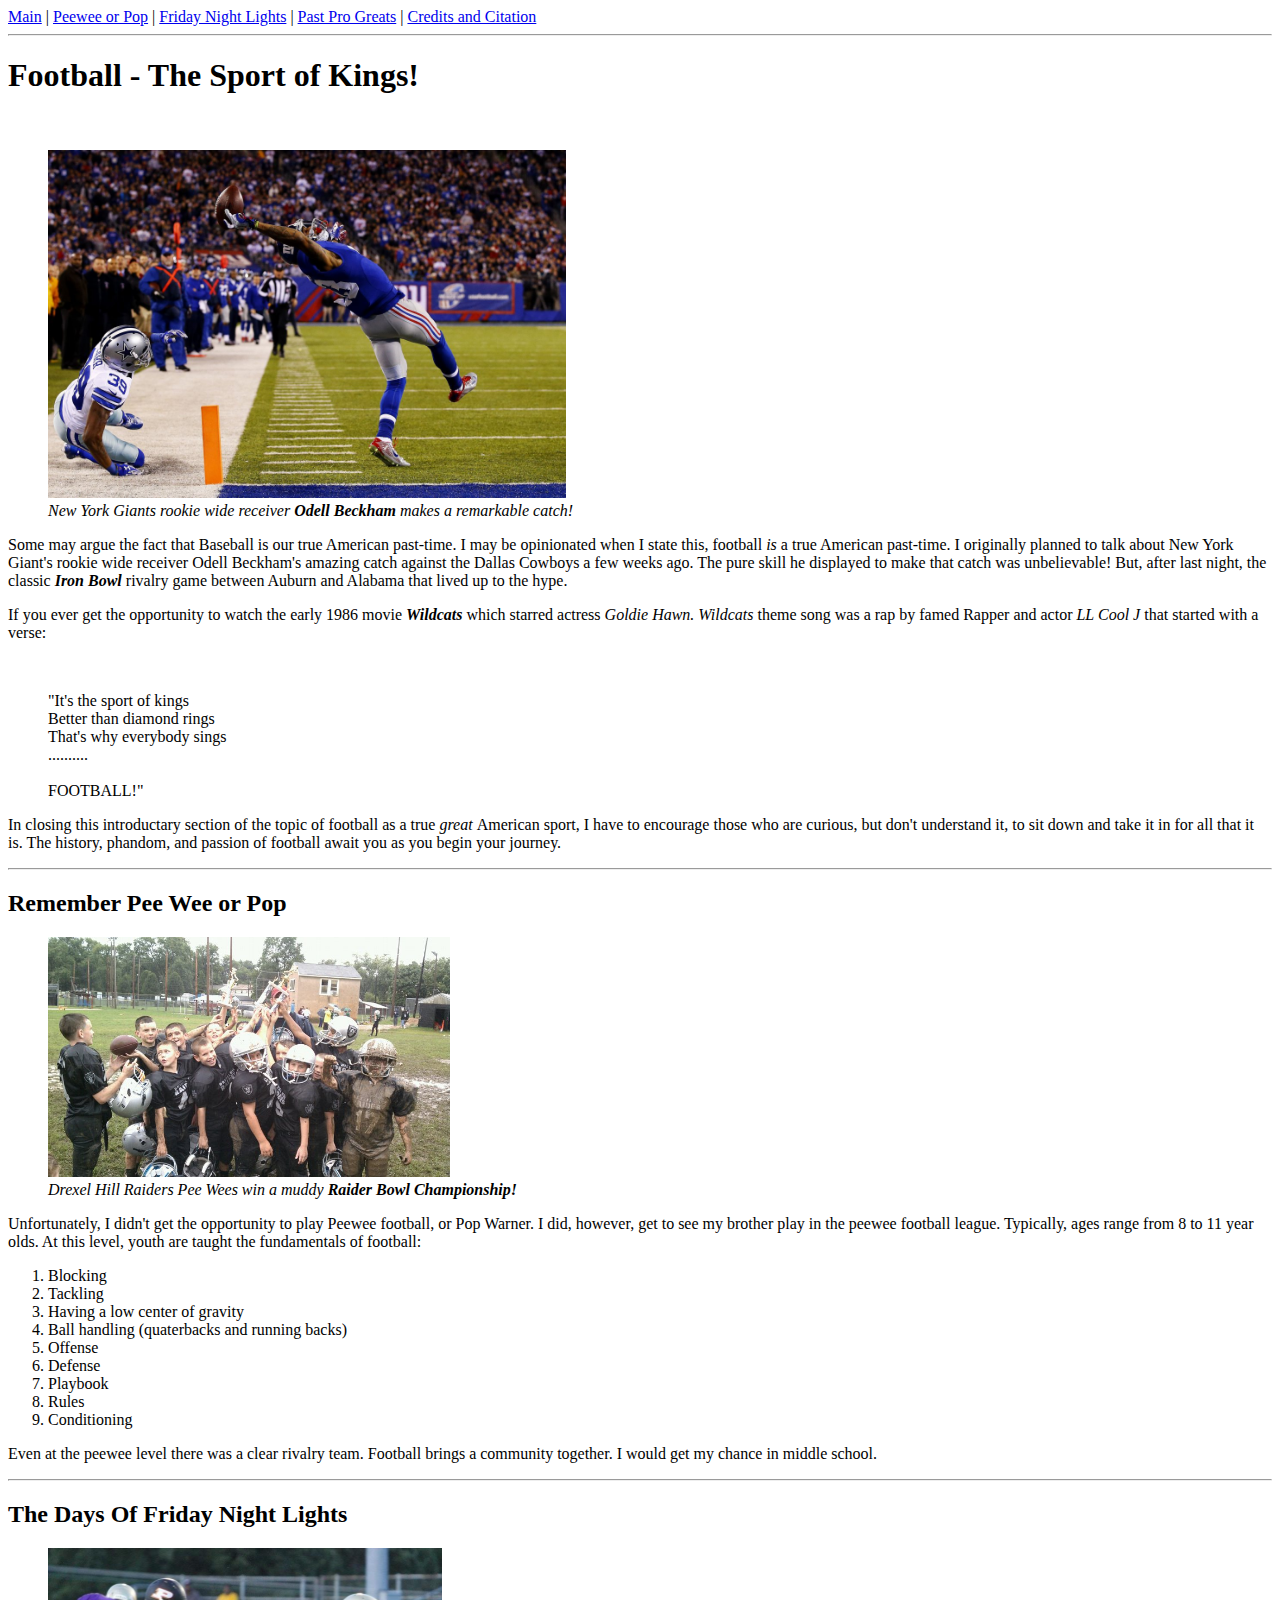
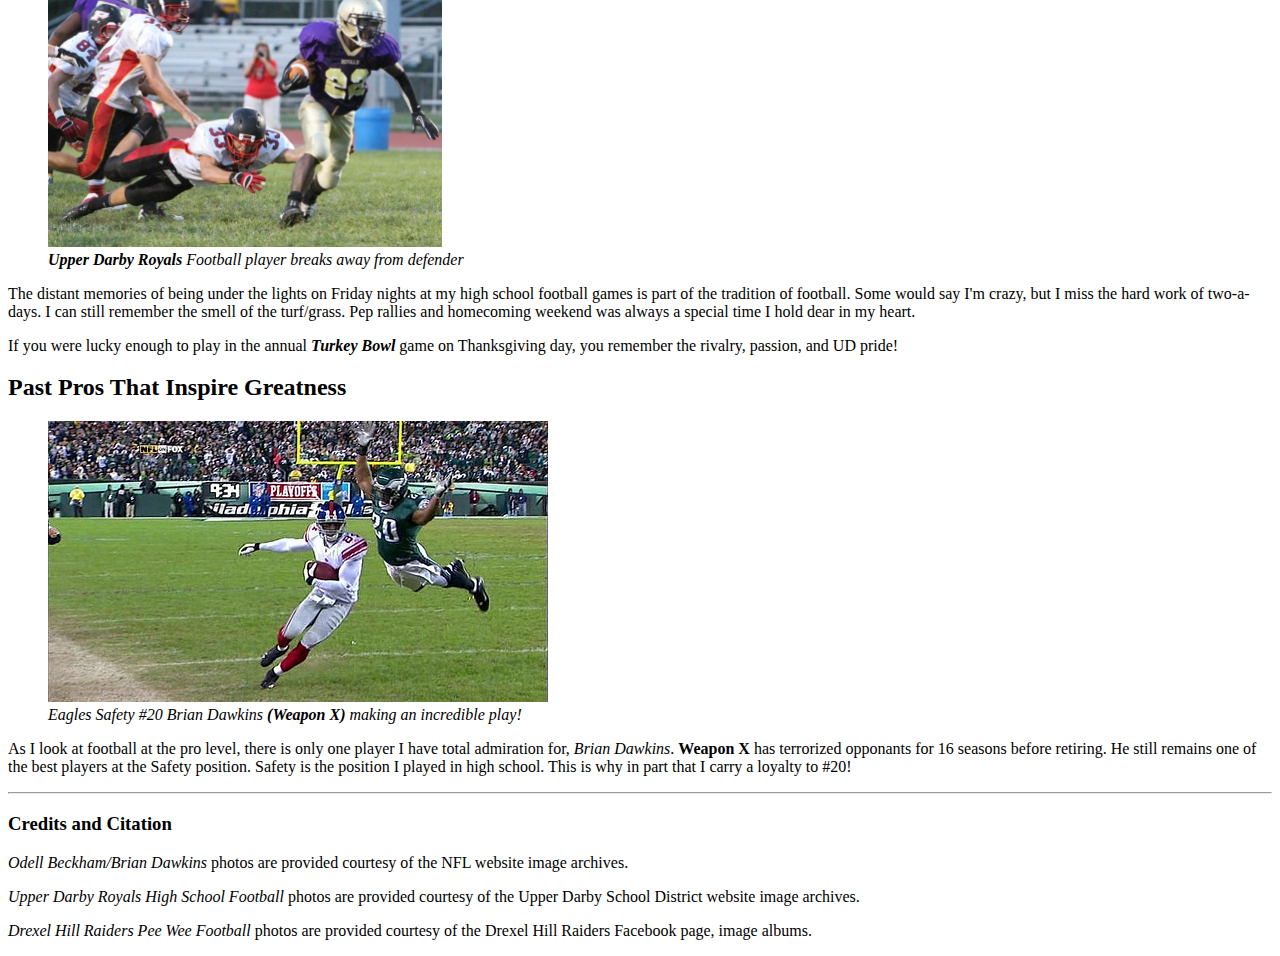
==== index.html @ 72fcc6b2 "DWS2 Week 2 Update 1" ====
<!DOCTYPE html>
<html>
<head>
    <title>Football - The Sport of Kings!</title>
    <meta></meta>
</head>
<body>
<a href="#top_main">Main</a> | <a href="#peewee">Peewee or Pop</a> | <a href="#friday">Friday Night Lights</a> | <a href="#pros">Past Pro Greats</a> | <a href="#credits">Credits and Citation</a>
<hr>
<h1 id="top_main">Football - The Sport of Kings!</h1>
<p>&nbsp;</p>
<figure>
<a href="images/nflobcatch.jpg" width="1200" height="806"><img src="images/nflobcatch.jpg" width="518" height="348" alt=""/></a>
  <figcaption align="bottom"><em>New York Giants rookie wide receiver <strong>Odell Beckham</strong> makes a remarkable catch!</em></figcaption>
</figure>
<p>Some may argue the fact that Baseball is our true American past-time. I may be opinionated when I state this, football <em>is</em> a true American past-time. I originally planned to talk about New York Giant's rookie wide receiver Odell Beckham's amazing catch against the Dallas Cowboys a few weeks ago. The pure skill he displayed to make that catch was unbelievable! But, after last night, the classic <em><strong>Iron Bowl</strong></em> rivalry game between Auburn and Alabama that lived up to the hype. </p>
    <p>If you ever get the opportunity to watch the early 1986 movie <em><strong>Wildcats </strong></em>which starred actress<em> Goldie Hawn. Wildcats </em>theme song was a rap by famed Rapper and actor <em>LL Cool J</em> that started with a verse:</p>
<p>&nbsp;</p>
</hr>

<blockquote>"It's the sport of kings<br>
Better than diamond rings<br>
That's why everybody sings<br>
..........<br>
<br>
FOOTBALL!"<br>
</blockquote>
<p>In closing this introductary section of the topic of football as a true <em>great </em>American sport, I have to encourage those who are curious, but don't understand it, to sit down and take it in for all that it is. The history, phandom, and passion of football await you as you begin your journey.</p>
<hr>
<h2>Remember Pee Wee or Pop</h2>
<p>
<figure>
<a href="images/dhrpw.jpg" width="720" height="430"><img src="images/dhrpw.jpg" width="402" height="240" alt="Drexel Hill Raiders"/></a>
<figcaption align="bottom"><em>Drexel Hill Raiders Pee Wees win a muddy <strong>Raider Bowl Championship!</strong></em></figcaption>
</figure>
<p>Unfortunately, I didn't get the opportunity to play Peewee football, or Pop Warner. I did, however, get to see my brother play in the peewee football league. Typically, ages range from 8 to 11 year olds. At this level, youth are taught the fundamentals of football:</p>
<ol>
  <li>Blocking</li>
  <li>Tackling</li>
  <li>Having a low center of gravity</li>
  <li>Ball handling (quaterbacks and running backs)</li>
  <li>Offense</li>
  <li>Defense</li>
  <li>Playbook</li>
  <li>Rules</li>
  <li>Conditioning  </li>
</ol>
<p>Even at the peewee level there was a clear rivalry team. Football brings a community together. I would get my chance in middle school.</p>
<hr>
<h2 id="friday">The Days Of Friday Night Lights</h2>
<p>
<figure><a href="images/udrhs.jpg" width="792" height="600"><img src="images/udrhs.jpg" width="394" height="299" alt="Upper Darby Royals Football"/></a>
<figcaption><em><strong>Upper Darby Royals</strong> Football player breaks away from defender</em></figcaption>
</figure></p>
<p>The distant memories of being under the lights on Friday nights at my high school football games is part of the tradition of football. Some would say I'm crazy, but I miss the hard work of two-a-days. I can still remember the smell of the turf/grass. Pep rallies and homecoming weekend was always a special time I hold dear in my heart.</p>
<p>If you were lucky enough to play in the annual <em><strong>Turkey Bowl</strong></em> game on Thanksgiving day, you remember the rivalry, passion, and UD pride!</p>
<h2 id="pros">Past Pros That Inspire Greatness</h2>
<p>
<figure><a href="images/nflgbd.jpg"><img src="images/nflgbd.jpg" width="500" height="281" alt="Philadelphia Eagles Safety Brian Dawkins"/></a>
<figcaption><em>Eagles Safety #20 Brian Dawkins <strong>(Weapon X)</strong> making an incredible play!</em></figcaption>
</figure></p>
<p>As I look at football at the pro level, there is only one player I have total admiration for, <em>Brian Dawkins</em>. <strong>Weapon X</strong> has terrorized opponants for 16 seasons before retiring. He still remains one of the best players at the Safety position. Safety is the position I played in high school. This is why in part that I carry a loyalty to #20!</p>
<hr>
<h3 id="credits">Credits and Citation</h3>
<p><em>Odell Beckham/Brian Dawkins</em> photos are provided courtesy of the NFL website image archives.</p>
<p><em>Upper Darby Royals High School Football</em> photos are provided courtesy of the Upper Darby School District website image archives.</p>
<p><em>Drexel Hill Raiders Pee Wee Football</em> photos are provided courtesy of the Drexel Hill Raiders Facebook page, image albums.</p>
</body>
</html>
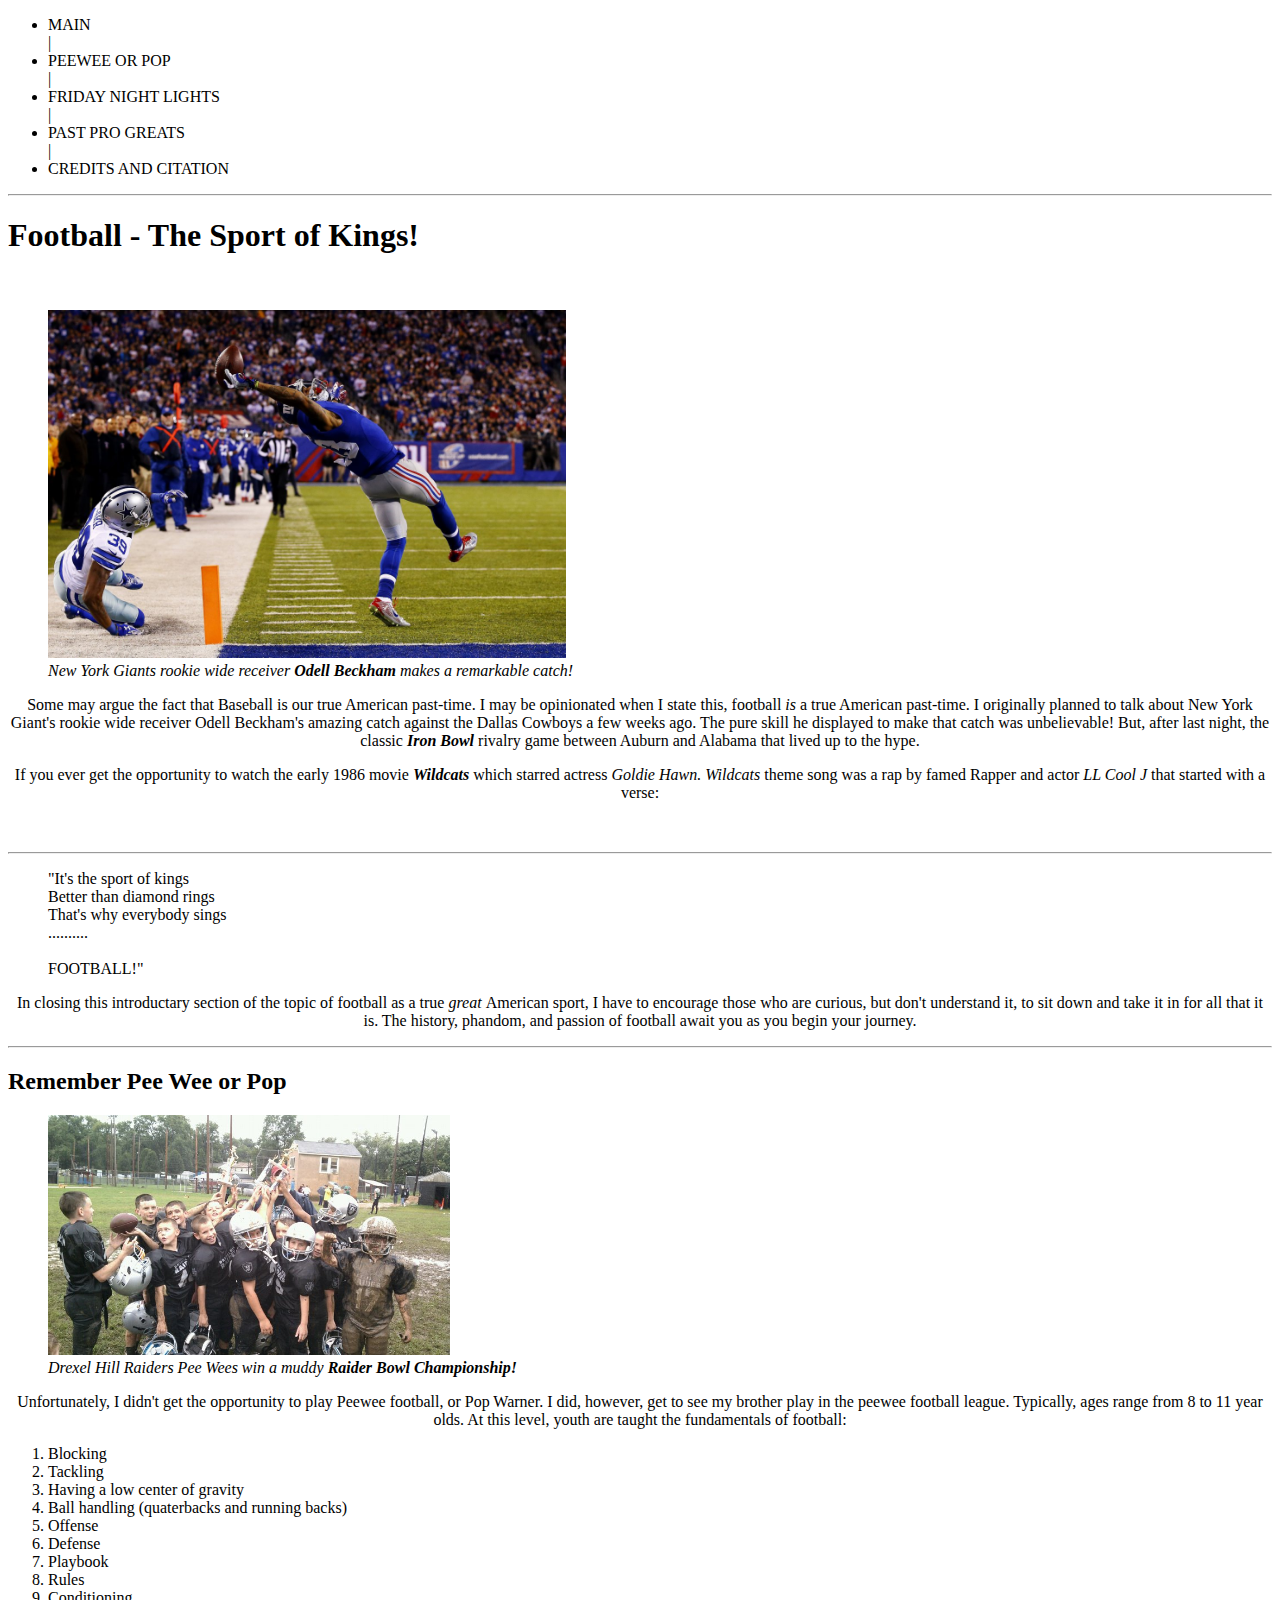
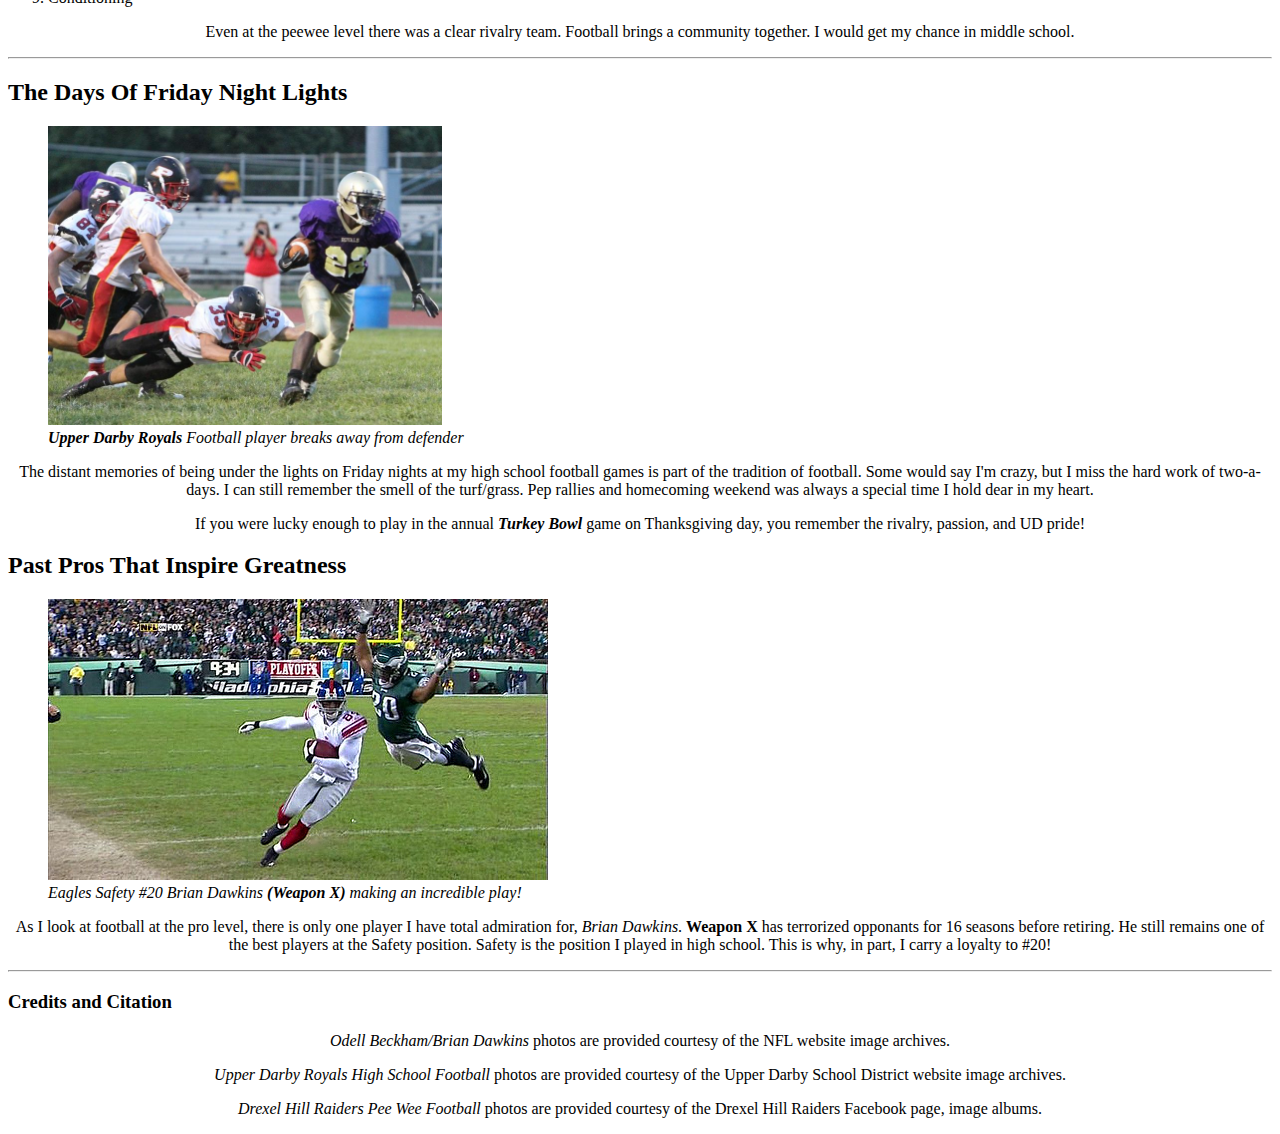
==== commit e20b53e5: "DWS2 Week 2 Assignment 2 Update 2" ====
--- a/index.html
+++ b/index.html
@@ -3,21 +3,47 @@
 <head>
     <title>Football - The Sport of Kings!</title>
     <meta></meta>
+<link href="css/styles.css" rel="stylesheet" type="text/css">
 </head>
-<body>
-<a href="#top_main">Main</a> | <a href="#peewee">Peewee or Pop</a> | <a href="#friday">Friday Night Lights</a> | <a href="#pros">Past Pro Greats</a> | <a href="#credits">Credits and Citation</a>
+
+<body id="main_content">
+
+    <div id="nav_content"> 
+    
+        <ul id="nav_list">
+            <li><a href="#top_main">Main</a></li> | 
+            <li><a href="#peewee">Peewee or Pop</a></li> | 
+            <li><a href="#friday">Friday Night Lights</a></li> | 
+            <li><a href="#pros">Past Pro Greats</a></li> | 
+            <li><a href="#credits">Credits and Citation</a></li>
+        </ul>
+            
+    </div>
+    
 <hr>
-<h1 id="top_main">Football - The Sport of Kings!</h1>
+
+<div id="content_cont">
+
+<h1 id="main_title">Football - The Sport of Kings!</h1>
+
 <p>&nbsp;</p>
-<figure>
-<a href="images/nflobcatch.jpg" width="1200" height="806"><img src="images/nflobcatch.jpg" width="518" height="348" alt=""/></a>
-  <figcaption align="bottom"><em>New York Giants rookie wide receiver <strong>Odell Beckham</strong> makes a remarkable catch!</em></figcaption>
+
+<figure id="fig_cont">
+<a id="img_link" href="images/nflobcatch.jpg" width="1200" height="806"><img src="images/nflobcatch.jpg" width="518" height="348" alt=""/></a>
+  <figcaption id="cap_text" align="bottom"><em>New York Giants rookie wide receiver <strong>Odell Beckham</strong> makes a remarkable catch!</em></figcaption>
 </figure>
-<p>Some may argue the fact that Baseball is our true American past-time. I may be opinionated when I state this, football <em>is</em> a true American past-time. I originally planned to talk about New York Giant's rookie wide receiver Odell Beckham's amazing catch against the Dallas Cowboys a few weeks ago. The pure skill he displayed to make that catch was unbelievable! But, after last night, the classic <em><strong>Iron Bowl</strong></em> rivalry game between Auburn and Alabama that lived up to the hype. </p>
-    <p>If you ever get the opportunity to watch the early 1986 movie <em><strong>Wildcats </strong></em>which starred actress<em> Goldie Hawn. Wildcats </em>theme song was a rap by famed Rapper and actor <em>LL Cool J</em> that started with a verse:</p>
+
+<p id="para_cont">
+Some may argue the fact that Baseball is our true American past-time. I may be opinionated when I state this, football <em>is</em> a true American past-time. I originally planned to talk about New York Giant's rookie wide receiver Odell Beckham's amazing catch against the Dallas Cowboys a few weeks ago. The pure skill he displayed to make that catch was unbelievable! But, after last night, the classic <em><strong>Iron Bowl</strong></em> rivalry game between Auburn and Alabama that lived up to the hype.
+</p>
+
+<p id="para_cont">If you ever get the opportunity to watch the early 1986 movie <em><strong>Wildcats </strong></em>which starred actress<em> Goldie Hawn. Wildcats </em>theme song was a rap by famed Rapper and actor <em>LL Cool J</em> that started with a verse:
+</p>
 <p>&nbsp;</p>
-</hr>
 
+<hr>
+
+<div id="quote_cont">
 <blockquote>"It's the sport of kings<br>
 Better than diamond rings<br>
 That's why everybody sings<br>
@@ -25,16 +51,27 @@
 <br>
 FOOTBALL!"<br>
 </blockquote>
-<p>In closing this introductary section of the topic of football as a true <em>great </em>American sport, I have to encourage those who are curious, but don't understand it, to sit down and take it in for all that it is. The history, phandom, and passion of football await you as you begin your journey.</p>
+</div>
+
+<p id="para_cont">In closing this introductary section of the topic of football as a true <em>great </em>American sport, I have to encourage those who are curious, but don't understand it, to sit down and take it in for all that it is. The history, phandom, and passion of football await you as you begin your journey.
+</p>
+</div>
+
 <hr>
+
+<div>
 <h2>Remember Pee Wee or Pop</h2>
 <p>
-<figure>
-<a href="images/dhrpw.jpg" width="720" height="430"><img src="images/dhrpw.jpg" width="402" height="240" alt="Drexel Hill Raiders"/></a>
-<figcaption align="bottom"><em>Drexel Hill Raiders Pee Wees win a muddy <strong>Raider Bowl Championship!</strong></em></figcaption>
+
+<figure id="fig_cont">
+<a id="img_link" href="images/dhrpw.jpg" width="720" height="430"><img src="images/dhrpw.jpg" width="402" height="240" alt="Drexel Hill Raiders"/></a>
+<figcaption id="cap_text" align="bottom"><em>Drexel Hill Raiders Pee Wees win a muddy <strong>Raider Bowl Championship!</strong></em></figcaption>
 </figure>
-<p>Unfortunately, I didn't get the opportunity to play Peewee football, or Pop Warner. I did, however, get to see my brother play in the peewee football league. Typically, ages range from 8 to 11 year olds. At this level, youth are taught the fundamentals of football:</p>
-<ol>
+
+<p id="para_cont">Unfortunately, I didn't get the opportunity to play Peewee football, or Pop Warner. I did, however, get to see my brother play in the peewee football league. Typically, ages range from 8 to 11 year olds. At this level, youth are taught the fundamentals of football:
+</p>
+
+<ol id="ol_text">
   <li>Blocking</li>
   <li>Tackling</li>
   <li>Having a low center of gravity</li>
@@ -43,27 +80,49 @@
   <li>Defense</li>
   <li>Playbook</li>
   <li>Rules</li>
-  <li>Conditioning  </li>
+  <li>Conditioning</li>
 </ol>
-<p>Even at the peewee level there was a clear rivalry team. Football brings a community together. I would get my chance in middle school.</p>
+
+<p id="para_cont">Even at the peewee level there was a clear rivalry team. Football brings a community together. I would get my chance in middle school.
+</p>
+</div>
+
 <hr>
+
+<div>
 <h2 id="friday">The Days Of Friday Night Lights</h2>
+
 <p>
-<figure><a href="images/udrhs.jpg" width="792" height="600"><img src="images/udrhs.jpg" width="394" height="299" alt="Upper Darby Royals Football"/></a>
-<figcaption><em><strong>Upper Darby Royals</strong> Football player breaks away from defender</em></figcaption>
+<figure id="fig_cont">
+
+<a id="img_link" href="images/udrhs.jpg" width="792" height="600"><img src="images/udrhs.jpg" width="394" height="299" alt="Upper Darby Royals Football"/></a>
+
+<figcaption id="cap_text"><em><strong>Upper Darby Royals</strong> Football player breaks away from defender</em></figcaption>
+</figure>
+</p>
+
+<p id="para_cont">The distant memories of being under the lights on Friday nights at my high school football games is part of the tradition of football. Some would say I'm crazy, but I miss the hard work of two-a-days. I can still remember the smell of the turf/grass. Pep rallies and homecoming weekend was always a special time I hold dear in my heart.</p>
+<p id="para_cont">If you were lucky enough to play in the annual <em><strong>Turkey Bowl</strong></em> game on Thanksgiving day, you remember the rivalry, passion, and UD pride!</p>
+</div>
+
+<div id="content_cont">
+	<h2 id="pros">Past Pros That Inspire Greatness</h2>
+<p>
+
+<figure id="fig_cont"><a id="img_link" href="images/nflgbd.jpg"><img src="images/nflgbd.jpg" width="500" height="281" alt="Philadelphia Eagles Safety Brian Dawkins"/></a>
+<figcaption id="cap_text"><em>Eagles Safety #20 Brian Dawkins <strong>(Weapon X)</strong> making an incredible play!</em></figcaption>
 </figure></p>
-<p>The distant memories of being under the lights on Friday nights at my high school football games is part of the tradition of football. Some would say I'm crazy, but I miss the hard work of two-a-days. I can still remember the smell of the turf/grass. Pep rallies and homecoming weekend was always a special time I hold dear in my heart.</p>
-<p>If you were lucky enough to play in the annual <em><strong>Turkey Bowl</strong></em> game on Thanksgiving day, you remember the rivalry, passion, and UD pride!</p>
-<h2 id="pros">Past Pros That Inspire Greatness</h2>
-<p>
-<figure><a href="images/nflgbd.jpg"><img src="images/nflgbd.jpg" width="500" height="281" alt="Philadelphia Eagles Safety Brian Dawkins"/></a>
-<figcaption><em>Eagles Safety #20 Brian Dawkins <strong>(Weapon X)</strong> making an incredible play!</em></figcaption>
-</figure></p>
-<p>As I look at football at the pro level, there is only one player I have total admiration for, <em>Brian Dawkins</em>. <strong>Weapon X</strong> has terrorized opponants for 16 seasons before retiring. He still remains one of the best players at the Safety position. Safety is the position I played in high school. This is why in part that I carry a loyalty to #20!</p>
+
+<p id="para_cont">As I look at football at the pro level, there is only one player I have total admiration for, <em>Brian Dawkins</em>. <strong>Weapon X</strong> has terrorized opponants for 16 seasons before retiring. He still remains one of the best players at the Safety position. Safety is the position I played in high school. This is why, in part, I carry a loyalty to #20!</p>
+</div>
+
 <hr>
+
+<div id="credits_cont">
 <h3 id="credits">Credits and Citation</h3>
 <p><em>Odell Beckham/Brian Dawkins</em> photos are provided courtesy of the NFL website image archives.</p>
 <p><em>Upper Darby Royals High School Football</em> photos are provided courtesy of the Upper Darby School District website image archives.</p>
 <p><em>Drexel Hill Raiders Pee Wee Football</em> photos are provided courtesy of the Drexel Hill Raiders Facebook page, image albums.</p>
+</div>
 </body>
 </html>--- a/css/styles.css
+++ b/css/styles.css
@@ -0,0 +1,44 @@
+@charset "UTF-8";
+/* CSS Document */
+
+
+
+body #main_content{
+	font-size: 80%;
+	font-family: "Gill Sans", "Gill Sans MT", "Myriad Pro", "DejaVu Sans Condensed", Helvetica, Arial, sans-serif;
+	letter-spacing: 0.15em;
+	background-color: hsla(75, 100%, 28%, 0.76);
+	max-width: 960em;
+	-webkit-box-sizing: content-box;
+	-moz-box-sizing: content-box;
+	box-sizing: content-box;
+	}
+	
+h1 #top_main {
+	align-content: center;
+	color: hsla(0,25%,98%,1.00);
+	background-color: hsla(75, 100%, 28%, 0.76);
+}
+
+div#navigation ul {
+	inline-box-align: initial;
+	list-style-type: none;
+	text-align: center; ;
+}
+
+
+p {
+	text-align: center;
+	}
+	
+a {
+	color: #000000;
+	text-transform: uppercase;
+	text-decoration: none;
+	}
+	
+a:hover {
+	color: #cc3333;
+	background-color: #ffffff;
+	}
+	
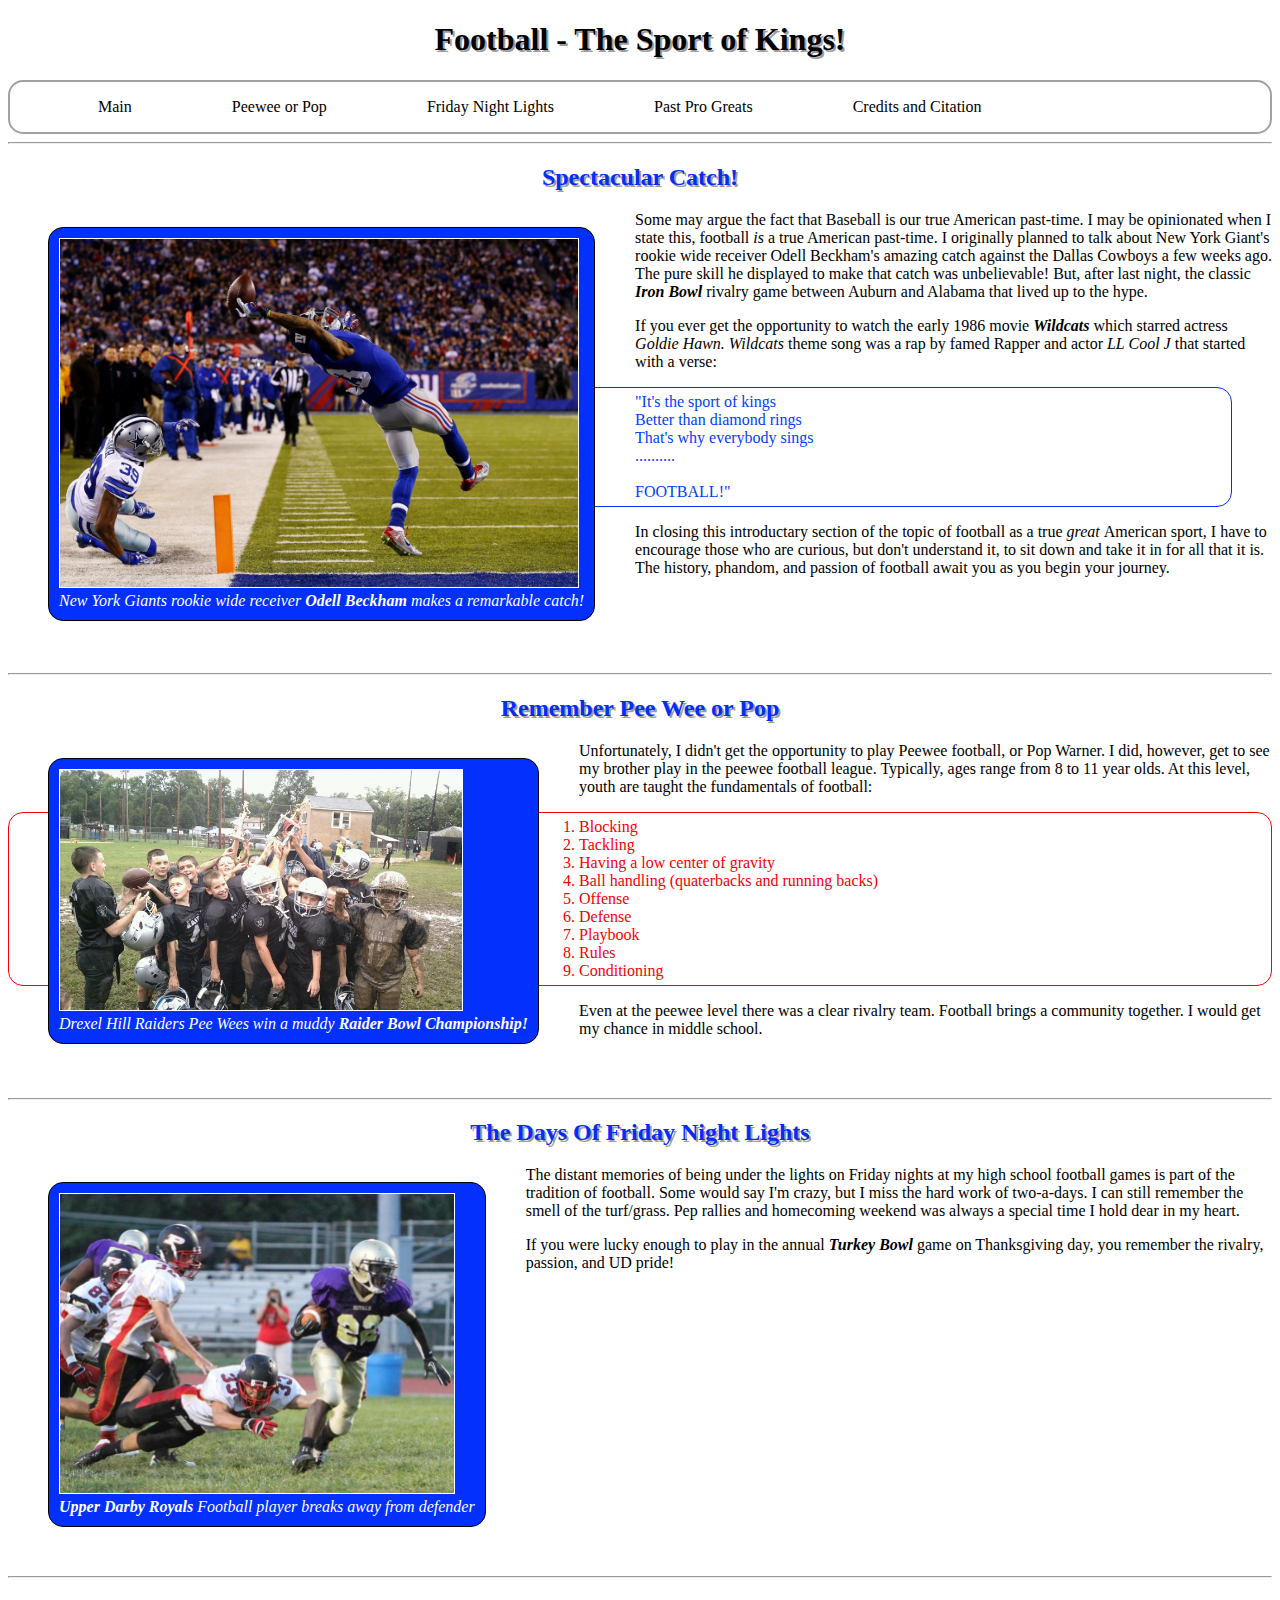
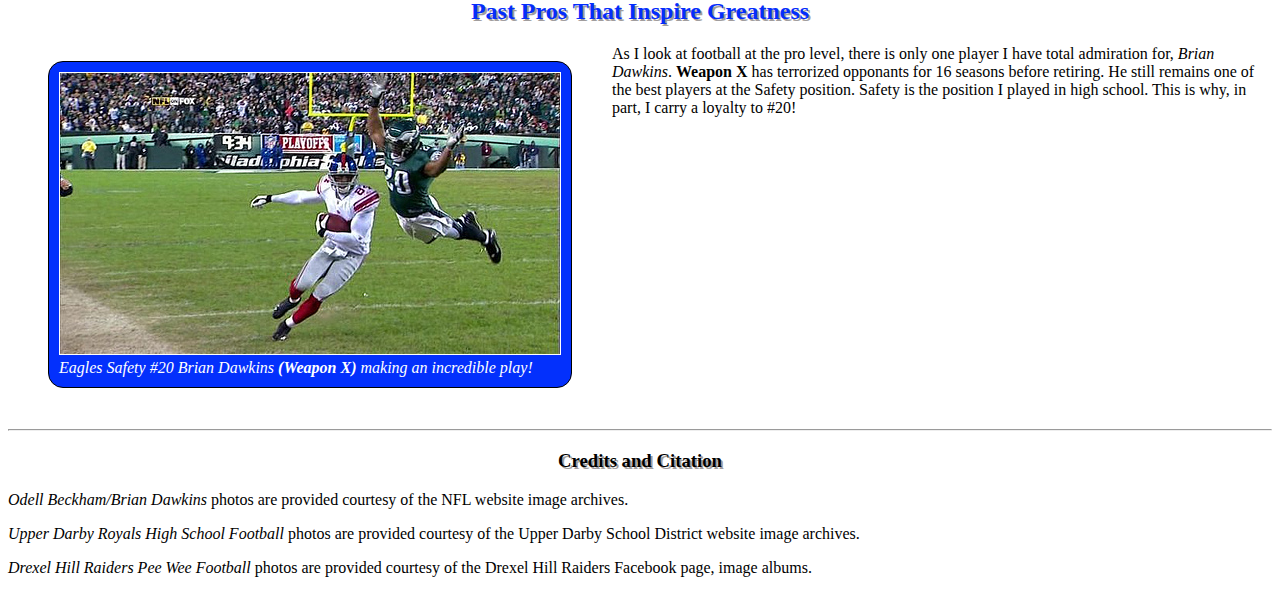
==== commit 766577e6: "DWS2 Week 2 Assignment 2 Update 4" ====
--- a/index.html
+++ b/index.html
@@ -5,70 +5,74 @@
     <meta></meta>
 <link href="css/styles.css" rel="stylesheet" type="text/css">
 </head>
-
+<!--Header Section of Page-->
+<header>
+<!--Main Title Heading One-->
+<h1 id="main_title">Football - The Sport of Kings!</h1>
+</header>
+<!--Start of Main Body-->
 <body id="main_content">
-
-    <div id="nav_content"> 
-    
+<!--Navigation Division-->
+<nav> 
+		<!--Unordered List of the Navigation Text-->    
         <ul id="nav_list">
-            <li><a href="#top_main">Main</a></li> | 
-            <li><a href="#peewee">Peewee or Pop</a></li> | 
-            <li><a href="#friday">Friday Night Lights</a></li> | 
-            <li><a href="#pros">Past Pro Greats</a></li> | 
+            <li><a href="#top_main">Main</a></li>  
+            <li><a href="#peewee">Peewee or Pop</a></li> 
+            <li><a href="#friday">Friday Night Lights</a></li> 
+            <li><a href="#pros">Past Pro Greats</a></li> 
             <li><a href="#credits">Credits and Citation</a></li>
         </ul>
             
     </div>
+</nav>
+<!--First Horizontal Rule-->    
+<hr>
+<!--Header Section of Page-->
+<header>
+<!--Main Title Heading One-->
+<h2 id="main_title">Spectacular Catch!</h2>
+</header>
+<!--Figure Section One: Containing Image, Link, and Caption -->
+    <figure>
+    <a href="images/nflobcatch.jpg" id="img_link" style="" width="1200" height="806"><img src="images/nflobcatch.jpg" width="518" height="348" alt=""/></a>
     
+      <figcaption id="cap_text" align="bottom"><em>New York Giants rookie wide receiver <strong>Odell Beckham</strong> makes a remarkable catch!</em>
+      </figcaption>
+    </figure>
+        <div>
+        <p>
+        Some may argue the fact that Baseball is our true American past-time. I may be opinionated when I state this, football <em>is</em> a true American past-time. I originally planned to talk about New York Giant's rookie wide receiver Odell Beckham's amazing catch against the Dallas Cowboys a few weeks ago. The pure skill he displayed to make that catch was unbelievable! But, after last night, the classic <em><strong>Iron Bowl</strong></em> rivalry game between Auburn and Alabama that lived up to the hype.
+        </p>
+        
+        <p>If you ever get the opportunity to watch the early 1986 movie <em><strong>Wildcats </strong></em>which starred actress<em> Goldie Hawn. Wildcats </em>theme song was a rap by famed Rapper and actor <em>LL Cool J</em> that started with a verse:
+        </p>
+        <!--Rap Lyrics Quote-->
+            <blockquote>"It's the sport of kings<br>
+            Better than diamond rings<br>
+            That's why everybody sings<br>
+            ..........<br>
+            <br>
+            FOOTBALL!"<br>
+            </blockquote>
+        <p>In closing this introductary section of the topic of football as a true <em>great </em>American sport, I have to encourage those who are curious, but don't understand it, to sit down and take it in for all that it is. The history, phandom, and passion of football await you as you begin your journey.
+        </p>
+        <br>
+        <br>
+        <br>
+        <br>
+        </div>
+</div>
 <hr>
-
-<div id="content_cont">
-
-<h1 id="main_title">Football - The Sport of Kings!</h1>
-
-<p>&nbsp;</p>
-
-<figure id="fig_cont">
-<a id="img_link" href="images/nflobcatch.jpg" width="1200" height="806"><img src="images/nflobcatch.jpg" width="518" height="348" alt=""/></a>
-  <figcaption id="cap_text" align="bottom"><em>New York Giants rookie wide receiver <strong>Odell Beckham</strong> makes a remarkable catch!</em></figcaption>
-</figure>
-
-<p id="para_cont">
-Some may argue the fact that Baseball is our true American past-time. I may be opinionated when I state this, football <em>is</em> a true American past-time. I originally planned to talk about New York Giant's rookie wide receiver Odell Beckham's amazing catch against the Dallas Cowboys a few weeks ago. The pure skill he displayed to make that catch was unbelievable! But, after last night, the classic <em><strong>Iron Bowl</strong></em> rivalry game between Auburn and Alabama that lived up to the hype.
-</p>
-
-<p id="para_cont">If you ever get the opportunity to watch the early 1986 movie <em><strong>Wildcats </strong></em>which starred actress<em> Goldie Hawn. Wildcats </em>theme song was a rap by famed Rapper and actor <em>LL Cool J</em> that started with a verse:
-</p>
-<p>&nbsp;</p>
-
-<hr>
-
-<div id="quote_cont">
-<blockquote>"It's the sport of kings<br>
-Better than diamond rings<br>
-That's why everybody sings<br>
-..........<br>
-<br>
-FOOTBALL!"<br>
-</blockquote>
-</div>
-
-<p id="para_cont">In closing this introductary section of the topic of football as a true <em>great </em>American sport, I have to encourage those who are curious, but don't understand it, to sit down and take it in for all that it is. The history, phandom, and passion of football await you as you begin your journey.
-</p>
-</div>
-
-<hr>
-
-<div>
-<h2>Remember Pee Wee or Pop</h2>
+<!--Pee Wee Title Heading-->
+<h2 id="peewee">Remember Pee Wee or Pop</h2>
 <p>
-
-<figure id="fig_cont">
+<!--Figure Section Two: Containing Image, Link, and Caption -->
+<figure>
 <a id="img_link" href="images/dhrpw.jpg" width="720" height="430"><img src="images/dhrpw.jpg" width="402" height="240" alt="Drexel Hill Raiders"/></a>
 <figcaption id="cap_text" align="bottom"><em>Drexel Hill Raiders Pee Wees win a muddy <strong>Raider Bowl Championship!</strong></em></figcaption>
 </figure>
-
-<p id="para_cont">Unfortunately, I didn't get the opportunity to play Peewee football, or Pop Warner. I did, however, get to see my brother play in the peewee football league. Typically, ages range from 8 to 11 year olds. At this level, youth are taught the fundamentals of football:
+<div>
+<p>Unfortunately, I didn't get the opportunity to play Peewee football, or Pop Warner. I did, however, get to see my brother play in the peewee football league. Typically, ages range from 8 to 11 year olds. At this level, youth are taught the fundamentals of football:
 </p>
 
 <ol id="ol_text">
@@ -83,46 +87,83 @@
   <li>Conditioning</li>
 </ol>
 
-<p id="para_cont">Even at the peewee level there was a clear rivalry team. Football brings a community together. I would get my chance in middle school.
+<p>Even at the peewee level there was a clear rivalry team. Football brings a community together. I would get my chance in middle school.
+</p>
+<br>
+<br>
+</div>
+
+<hr>
+
+<!--Friday Nights Heading-->
+<h2 id="friday">The Days Of Friday Night Lights</h2>
+
+<p>
+<!--Figure Section Three: Containing Image, Link, and Caption -->
+<figure>
+
+<a id="img_link" href="images/udrhs.jpg" width="792" height="600"><img src="images/udrhs.jpg" width="394" height="299" alt="Upper Darby Royals Football"/></a>
+
+<figcaption><em><strong>Upper Darby Royals</strong> Football player breaks away from defender</em>
+</figcaption>
+
+</figure>
+</p>
+<div>
+<p>The distant memories of being under the lights on Friday nights at my high school football games is part of the tradition of football. Some would say I'm crazy, but I miss the hard work of two-a-days. I can still remember the smell of the turf/grass. Pep rallies and homecoming weekend was always a special time I hold dear in my heart.</p>
+<p>If you were lucky enough to play in the annual <em><strong>Turkey Bowl</strong></em> game on Thanksgiving day, you remember the rivalry, passion, and UD pride!
+<br>
+<br>
+<br>
+<br>
+<br>
+<br>
+<br>
+<br>
+<br>
+<br>
+<br>
+<br>
+<br>
+<br>
+<br>
+<br>
+<br>
 </p>
 </div>
 
 <hr>
-
-<div>
-<h2 id="friday">The Days Of Friday Night Lights</h2>
-
-<p>
-<figure id="fig_cont">
-
-<a id="img_link" href="images/udrhs.jpg" width="792" height="600"><img src="images/udrhs.jpg" width="394" height="299" alt="Upper Darby Royals Football"/></a>
-
-<figcaption id="cap_text"><em><strong>Upper Darby Royals</strong> Football player breaks away from defender</em></figcaption>
-</figure>
-</p>
-
-<p id="para_cont">The distant memories of being under the lights on Friday nights at my high school football games is part of the tradition of football. Some would say I'm crazy, but I miss the hard work of two-a-days. I can still remember the smell of the turf/grass. Pep rallies and homecoming weekend was always a special time I hold dear in my heart.</p>
-<p id="para_cont">If you were lucky enough to play in the annual <em><strong>Turkey Bowl</strong></em> game on Thanksgiving day, you remember the rivalry, passion, and UD pride!</p>
-</div>
-
-<div id="content_cont">
 	<h2 id="pros">Past Pros That Inspire Greatness</h2>
 <p>
 
-<figure id="fig_cont"><a id="img_link" href="images/nflgbd.jpg"><img src="images/nflgbd.jpg" width="500" height="281" alt="Philadelphia Eagles Safety Brian Dawkins"/></a>
+<figure><a id="img_link" href="images/nflgbd.jpg"><img src="images/nflgbd.jpg" width="500" height="281" alt="Philadelphia Eagles Safety Brian Dawkins"/></a>
 <figcaption id="cap_text"><em>Eagles Safety #20 Brian Dawkins <strong>(Weapon X)</strong> making an incredible play!</em></figcaption>
 </figure></p>
-
-<p id="para_cont">As I look at football at the pro level, there is only one player I have total admiration for, <em>Brian Dawkins</em>. <strong>Weapon X</strong> has terrorized opponants for 16 seasons before retiring. He still remains one of the best players at the Safety position. Safety is the position I played in high school. This is why, in part, I carry a loyalty to #20!</p>
+<div>
+<p>As I look at football at the pro level, there is only one player I have total admiration for, <em>Brian Dawkins</em>. <strong>Weapon X</strong> has terrorized opponants for 16 seasons before retiring. He still remains one of the best players at the Safety position. Safety is the position I played in high school. This is why, in part, I carry a loyalty to #20!</p>
+<br>
+<br>
+<br>
+<br>
+<br>
+<br>
+<br>
+<br>
+<br>
+<br>
+<br>
+<br>
+<br>
+<br>
+<br>
+<br>
 </div>
 
 <hr>
 
-<div id="credits_cont">
 <h3 id="credits">Credits and Citation</h3>
 <p><em>Odell Beckham/Brian Dawkins</em> photos are provided courtesy of the NFL website image archives.</p>
 <p><em>Upper Darby Royals High School Football</em> photos are provided courtesy of the Upper Darby School District website image archives.</p>
 <p><em>Drexel Hill Raiders Pee Wee Football</em> photos are provided courtesy of the Drexel Hill Raiders Facebook page, image albums.</p>
-</div>
 </body>
 </html>--- a/css/styles.css
+++ b/css/styles.css
@@ -1,44 +1,112 @@
 @charset "UTF-8";
 /* CSS Document */
 
-
-
-body #main_content{
-	font-size: 80%;
-	font-family: "Gill Sans", "Gill Sans MT", "Myriad Pro", "DejaVu Sans Condensed", Helvetica, Arial, sans-serif;
-	letter-spacing: 0.15em;
-	background-color: hsla(75, 100%, 28%, 0.76);
-	max-width: 960em;
-	-webkit-box-sizing: content-box;
-	-moz-box-sizing: content-box;
-	box-sizing: content-box;
-	}
+body {
+	position: relative;
+}
+/* HEADER PROPERTIES & VALUES */
+header {
+	position: relative;
+	text-align: center;	
+}
+/* NAVIGATION PROPERTIES & VALUES */
+nav {
+	position: relative;
+	align-content: stretch;
+	border: 2px solid #a1a1a1;
+    padding: 0px 0px; 
+    background: #ff;
+    border-radius: 15px;	
+}
+/* SECTION PROPERTIES & VALUES */
+section {
+	border: 2px solid #a1a1a1;
+    padding: 10px 40px; 
+    background: #dddddd;
+    border-radius: 25px;	
+}
+/* FIGURE PROPERTIES & VALUES */
+figure {
+	border: 1px solid;
+    padding: 10px 10px; 
+    background: hsla(229,98%,50%,1.00);
+    border-radius: 15px;
+	float: left;	
+}
+/* ARTICLE PROPERTIES & VALUES */
+article {
+	float: left;
+	border: 1px solid hsla(0,0%,0%,1.00);
+	padding: 10px 40px;
+	background: #dddddd;
+	border-radius: 25px;
+	display: inline-block;
+}
+/* BLOCKQUOTE PROPERTIES & VALUES */
+blockquote {
+	position: relative;
+	z-index: -1;
+	color: hsla(224,100%,48%,1.00);
+	border: 1px solid hsla(229,98%,50%,1.00);
+	background: #ff;
+	padding: 5px 5px 5px 5px;
+	border-radius: 15px;		
+}
+/* FIGURE CAPTION PROPERTIES & VALUES */
+figcaption {
+	color: hsla(0,0%,100%,1.00);	
+}
+/* ORDERED LIST PROPERTIES & VALUES */
+ol {
+	position: relative;
+	z-index: -1;
+	color: hsla(359,100%,48%,1.00);
+	border: 1px solid hsla(359,100%,48%,1.00);
+	background: #ff;
+	padding: 5px 5px 5px 5px;
+	border-radius: 15px;	
+}
+/* UNORDERED LIST PROPERTIES & VALUES */
+ul li {
+	list-style-type: none;
+	display: inline-block;
+	padding: 0em 3em;
+	background-color: hsla(0,0%,100%,1.00);
+	border: thin;
+	border-color: hsla(0,0%,0%,1.00);
+	 
+}
+/* LINK PROPERTIES & VALUES */
+a {
+	text-decoration: none;
+	color: hsla(0,0%,0%,1.00);
+}
+/* LINK HOVER STATE Rules */
+a:hover {
+	color: hsla(231,93%,49%,1.00);
+	text-shadow: 1px 1px #000000;
 	
-h1 #top_main {
-	align-content: center;
-	color: hsla(0,25%,98%,1.00);
-	background-color: hsla(75, 100%, 28%, 0.76);
 }
-
-div#navigation ul {
-	inline-box-align: initial;
-	list-style-type: none;
-	text-align: center; ;
+/* HEADING 1 Rules */
+h1 {
+	color: hsla(0,0%,0%,1.00);
+	text-shadow: 2px 2px #A19D9D;
+}
+/* HEADING 2 Rules */
+h2 {
+	text-align: center;	
+	color: hsla(230,97%,50%,1.00);
+	text-shadow: 2px 2px #A19D9D;	
+}
+/* HEADING 3 Rules */
+h3 {
+	text-align: center;	
+	color: hsla(0,0%,0%,1.00);
+	text-shadow: 2px 2px #A19D9D;	
 }
 
 
-p {
-	text-align: center;
-	}
-	
-a {
-	color: #000000;
-	text-transform: uppercase;
-	text-decoration: none;
-	}
-	
-a:hover {
-	color: #cc3333;
-	background-color: #ffffff;
-	}
-	
+img {
+	border: 1px solid hsla(0,0%,100%,1.00);
+	position: relative;
+}
